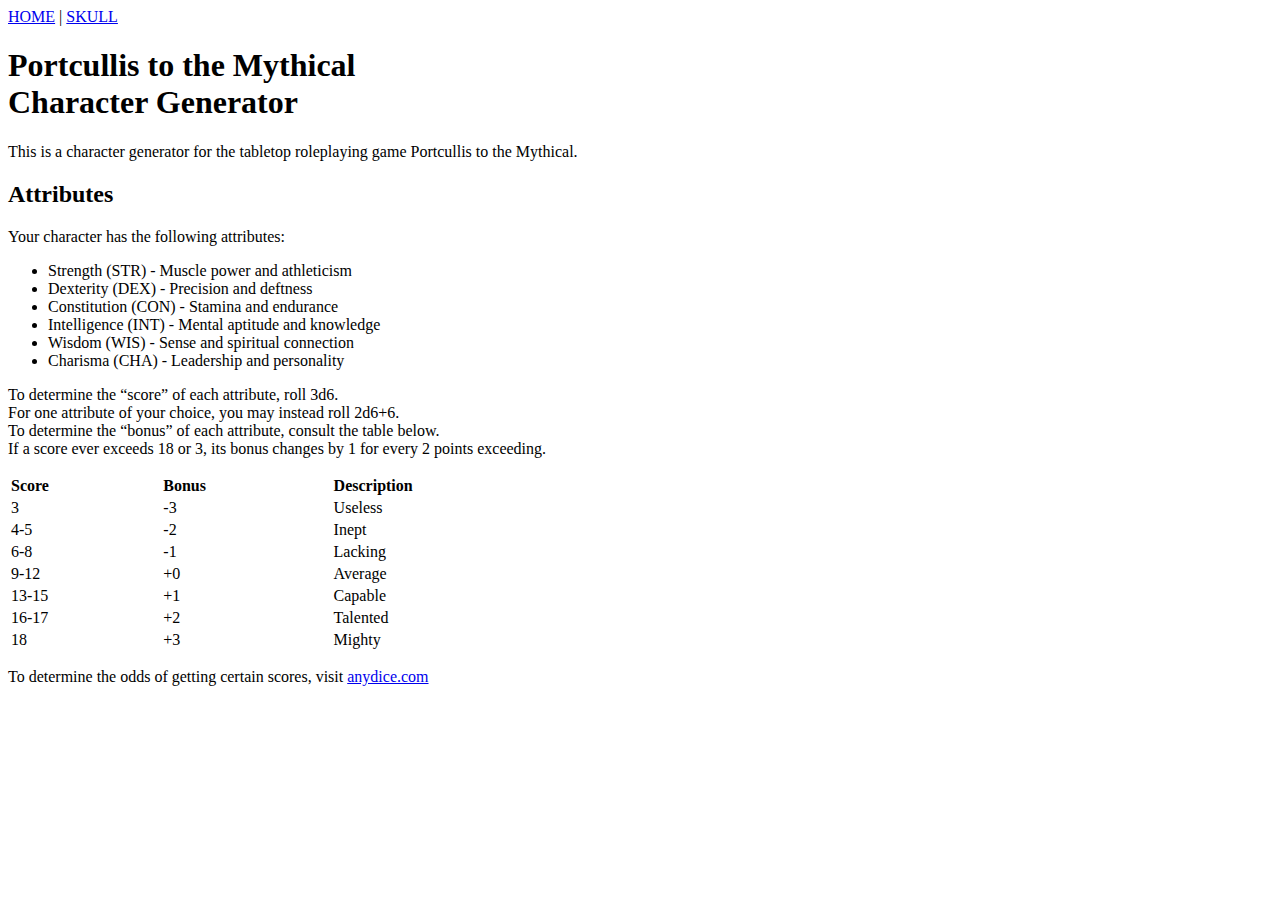
==== pttm-character-generator.html @ 9a693a02 "commit-1" ====
<!DOCTYPE html>
<html lang="en">
<head>
	<title>Portcullis to the Mythical Character Generator</title>
	<link rel="stylesheet" href="styles.css">
</head>
<body>
<nav>
	<a href="index.html">HOME</a> | 
	<a href="skull-page.html">SKULL</a>
</nav>

<h1>Portcullis to the Mythical <br>Character Generator</h1>
<p>This is a character generator for the tabletop roleplaying game Portcullis to the Mythical.</p>

<h2>Attributes</h2>
<p>Your character has the following attributes:</p> 
	<ul>
		<li>Strength (STR) - Muscle power and athleticism</li> 
		<li>Dexterity (DEX) - Precision and deftness</li> 
		<li>Constitution (CON) - Stamina and endurance</li>
		<li>Intelligence (INT) - Mental aptitude and knowledge</li>
		<li>Wisdom (WIS) - Sense and spiritual connection</li>
		<li>Charisma (CHA) - Leadership and personality</li>	
	</ul>
<p>To determine the “score” of each attribute, roll 3d6. <br>For one attribute of your choice, you may instead roll 2d6+6. <br>To determine the “bonus” of each attribute, consult the table below. <br>If a score ever exceeds 18 or 3, its bonus changes by 1 for every 2 points exceeding.</p>

<table style="width:50%">
  <tr>
    <th style="text-align:left">Score</th>
    <th style="text-align:left">Bonus</th>
    <th style="text-align:left">Description</th>
  </tr>
  <tr>
    <td>3</td>
    <td>-3</td>
    <td>Useless</td>
  </tr>
  <tr>
    <td>4-5</td>
    <td>-2</td>
    <td>Inept</td>
  </tr>
  <tr>
    <td>6-8</td>
    <td>-1</td>
    <td>Lacking</td>
  </tr>
  <tr>
    <td>9-12</td>
    <td>+0</td>
    <td>Average</td>
  </tr>
  <tr>
    <td>13-15</td>
    <td>+1</td>
    <td>Capable</td>
  </tr>
  <tr>
    <td>16-17</td>
    <td>+2</td>
    <td>Talented</td>
  </tr>
  <tr>
    <td>18</td>
    <td>+3</td>
    <td>Mighty</td>
  </tr>
</table> 

<p>To determine the odds of getting certain scores, visit <a href="https://anydice.com/">anydice.com</a></p>

</body>
</html>
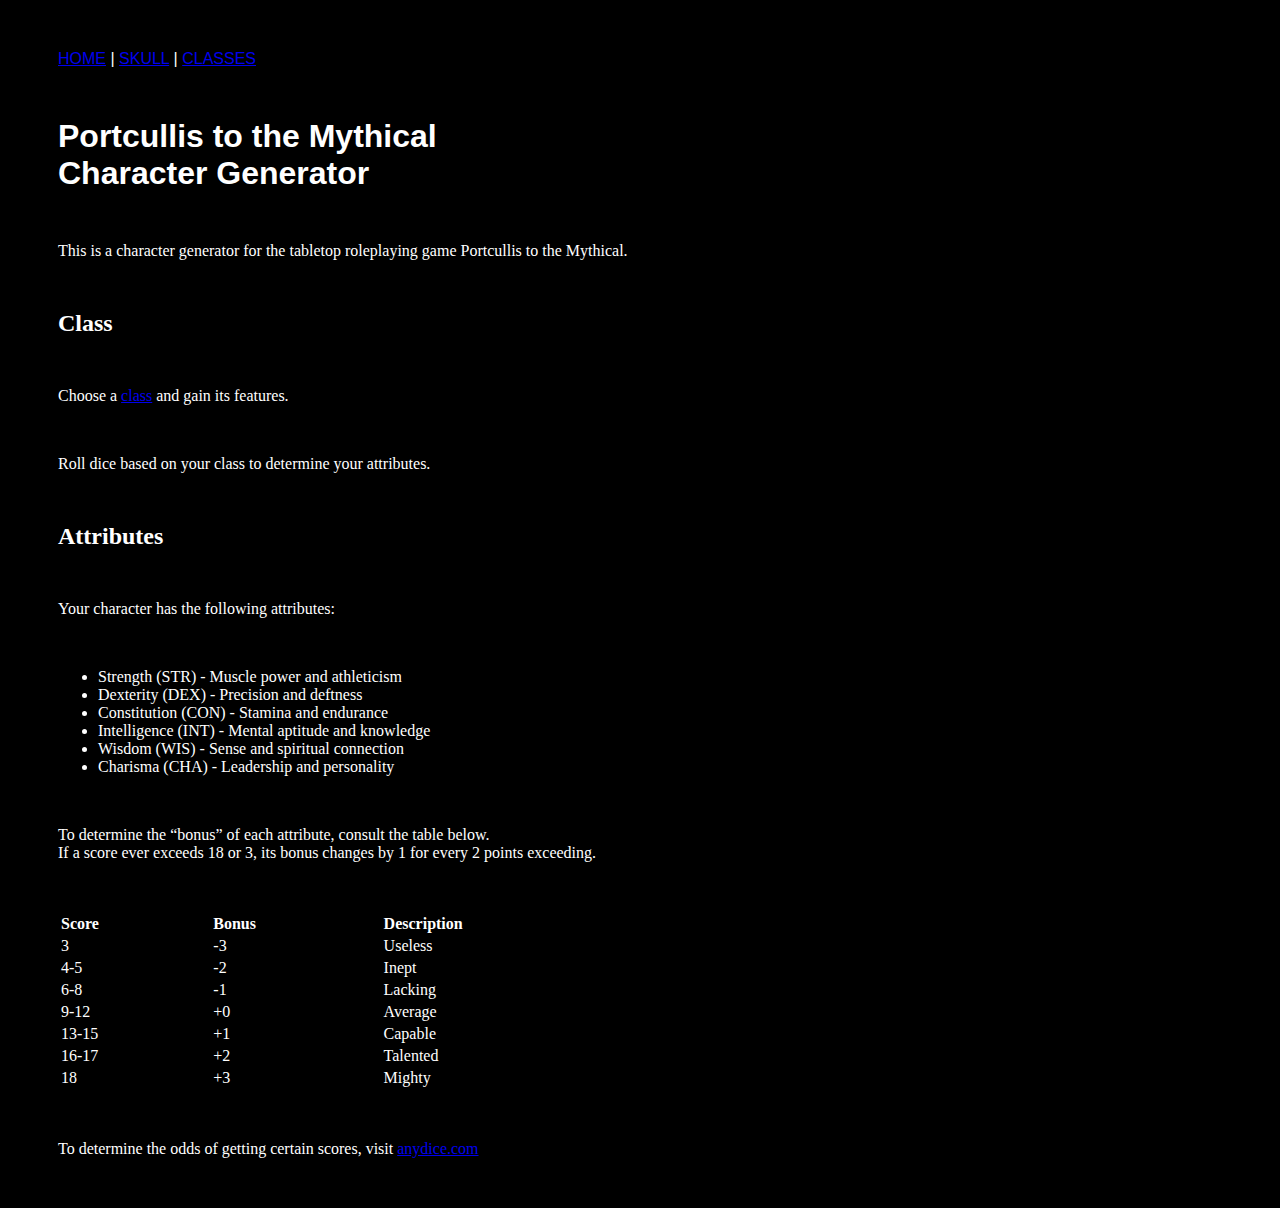
==== commit 73cab4c6: "Update 1" ====
--- a/pttm-character-generator.html
+++ b/pttm-character-generator.html
@@ -7,11 +7,16 @@
 <body>
 <nav>
 	<a href="index.html">HOME</a> | 
-	<a href="skull-page.html">SKULL</a>
+	<a href="skull-page.html">SKULL</a> |
+	<a href="classes.html">CLASSES</a>
 </nav>
 
 <h1>Portcullis to the Mythical <br>Character Generator</h1>
 <p>This is a character generator for the tabletop roleplaying game Portcullis to the Mythical.</p>
+
+<h2>Class</h2>
+<p>Choose a <a href="classes.html">class</a> and gain its features.</p>
+<p>Roll dice based on your class to determine your attributes.</p> 
 
 <h2>Attributes</h2>
 <p>Your character has the following attributes:</p> 
@@ -23,7 +28,7 @@
 		<li>Wisdom (WIS) - Sense and spiritual connection</li>
 		<li>Charisma (CHA) - Leadership and personality</li>	
 	</ul>
-<p>To determine the “score” of each attribute, roll 3d6. <br>For one attribute of your choice, you may instead roll 2d6+6. <br>To determine the “bonus” of each attribute, consult the table below. <br>If a score ever exceeds 18 or 3, its bonus changes by 1 for every 2 points exceeding.</p>
+<p>To determine the “bonus” of each attribute, consult the table below. <br>If a score ever exceeds 18 or 3, its bonus changes by 1 for every 2 points exceeding.</p>
 
 <table style="width:50%">
   <tr>
--- a/styles.css
+++ b/styles.css
@@ -0,0 +1,43 @@
+body {
+	background-color:black;
+}
+
+nav {
+	margin:50px;
+	font-family: Copperplate, sans-serif;
+	color:white;
+}
+
+table {
+	margin:50px;
+	font-family: "Georgia", serif;
+	color:white;
+}
+
+h1 {
+	margin:50px;
+	font-family: Copperplate, sans-serif;
+	color:white;
+}
+
+h2 {
+	margin:50px;
+	font-family: "Georgia", serif;
+	color:white;
+}
+
+ul {
+	margin:50px;
+	font-family: "Georgia", serif;
+	color:white;
+}
+
+p {
+	margin:50px;
+	font-family: "Georgia", serif;
+	color:white;
+}
+
+img {
+	padding:200px;
+}